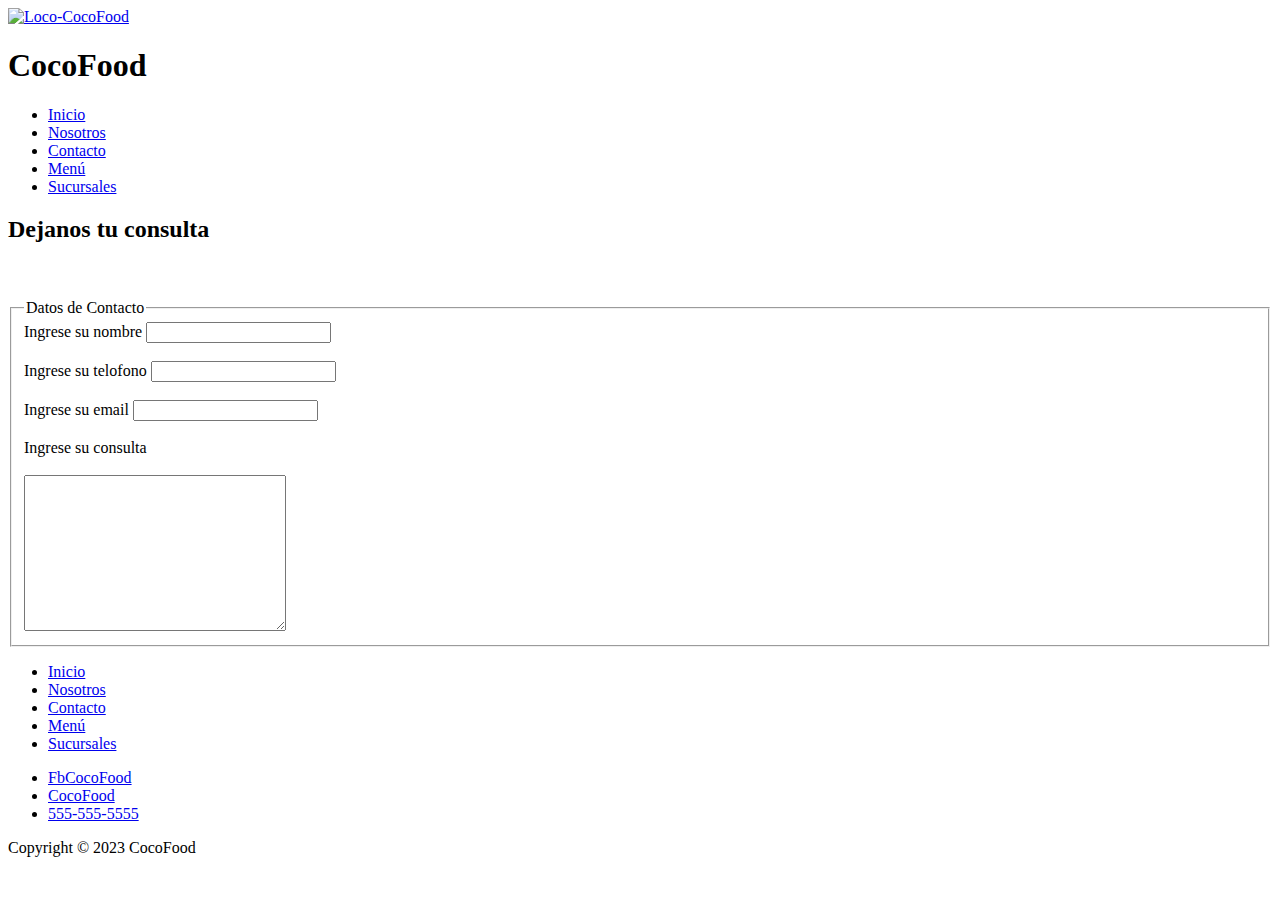
==== pages/contacto.html @ 30ab65c7 "Cambie las rutas" ====
<!DOCTYPE html>
<html lang="en">

<head>
    <meta charset="UTF-8">
    <meta name="viewport" content="width=device-width, initial-scale=1.0">
    <link href="https://cdn.jsdelivr.net/npm/bootstrap@5.3.2/dist/css/bootstrap.min.css" rel="stylesheet"
        integrity="sha384-T3c6CoIi6uLrA9TneNEoa7RxnatzjcDSCmG1MXxSR1GAsXEV/Dwwykc2MPK8M2HN" crossorigin="anonymous">
        <link rel="icon" type="image/png" href="./img/ElLogo.jpg">
    <link rel="stylesheet" href="../style/css/style.css">
    <title>Contacto</title>
</head>

<body>
    <header>
        <div class="headerLeft">
            <a href="../index.html">
                <img src="../img/ElLogo.jpg" width="50" alt="Loco-CocoFood">
            </a>
            <h1>CocoFood</h1>
        </div>
        <nav>
            <ul>
                <li><a href="../index.html">Inicio</a></li>
                <li><a href="./nosotros.html">Nosotros</a></li>
                <li><a href="#">Contacto</a></li>
                <li><a href="./menu.html">Menú</a></li>
                <li><a href="./sucursales.html">Sucursales</a></li>
            </ul>
        </nav>
    </header>

    <section id="portada">
        <h2>Dejanos tu consulta</h2>
        <br><br>
        <fieldset>
            <legend>Datos de Contacto</legend>

            <div>
                <label for="nombre">Ingrese su nombre</label>
                <input id="nombre" type="text">
            </div>

            <br>

            <div>
                <label for="telefono">Ingrese su telofono</label>
                <input id="telefono" type="text">
            </div>

            <br>

            <div>
                <label for="email">Ingrese su email</label>
                <input id="email" type="text">
            </div>

            <br>

            <div>
                <label for="consulta">Ingrese su consulta</label>
                <br><br>
                <textarea name="consulta" id="consulta" cols="30" rows="10"></textarea>
            </div>
        </fieldset>
    </section>

    <footer>
        <div class="footerColumn">
            <ul>
                <li><a href="#">Inicio</a></li>
                <li><a href="#">Nosotros</a></li>
                <li><a href="#">Contacto</a></li>
                <li><a href="#">Menú</a></li>
                <li><a href="#">Sucursales</a></li>
            </ul>
        </div>

        <div class="footerColumn">
            <ul>
                <li><a href="./img/LogoFacebook.png">FbCocoFood</a></li>
                <li><a href="./img/LogoInstagram.png">CocoFood</a></li>
                <li><a href="./img/LogoWhatsapp.png">555-555-5555</a></li>
            </ul>
        </div>

        <div class="footerColumn">
            <p>Copyright © 2023 CocoFood</p>
        </div>
    </footer>

    <script src="https://cdn.jsdelivr.net/npm/bootstrap@5.3.2/dist/js/bootstrap.bundle.min.js"
        integrity="sha384-C6RzsynM9kWDrMNeT87bh95OGNyZPhcTNXj1NW7RuBCsyN/o0jlpcV8Qyq46cDfL"
        crossorigin="anonymous"></script>
</body>

</html>
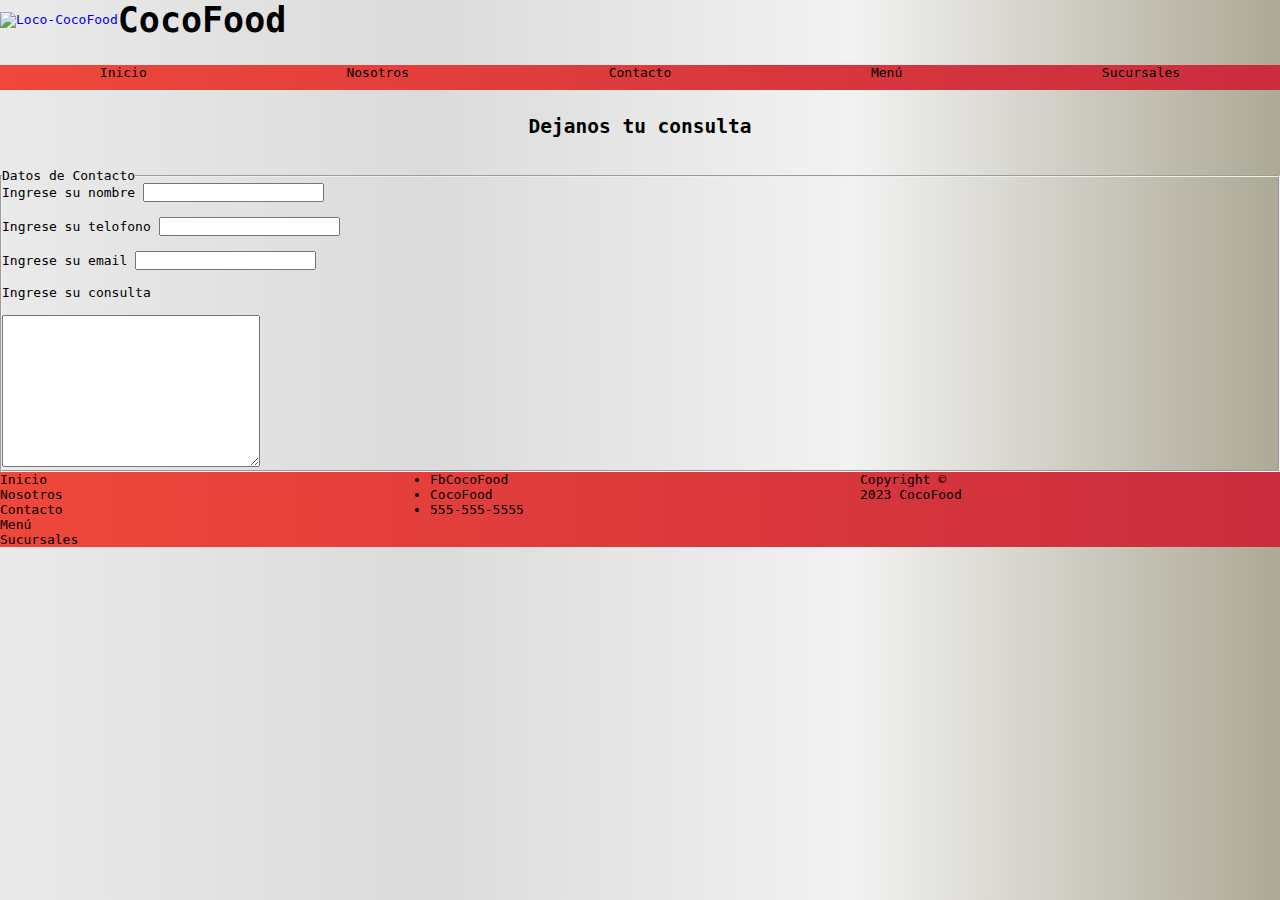
==== commit fb92291f: "Arregle imagenes que generaban scroll" ====
--- a/pages/contacto.html
+++ b/pages/contacto.html
@@ -6,7 +6,7 @@
     <meta name="viewport" content="width=device-width, initial-scale=1.0">
     <link href="https://cdn.jsdelivr.net/npm/bootstrap@5.3.2/dist/css/bootstrap.min.css" rel="stylesheet"
         integrity="sha384-T3c6CoIi6uLrA9TneNEoa7RxnatzjcDSCmG1MXxSR1GAsXEV/Dwwykc2MPK8M2HN" crossorigin="anonymous">
-        <link rel="icon" type="image/png" href="./img/ElLogo.jpg">
+        <link rel="icon" type="image/png" href="../img/ElLogo.jpg">
     <link rel="stylesheet" href="../style/css/style.css">
     <title>Contacto</title>
 </head>
--- a/style/css/style.css
+++ b/style/css/style.css
@@ -0,0 +1,477 @@
+* {
+  margin: 0;
+  padding: 0;
+}
+
+body {
+  background: #F7971E;
+  background: #ADA996;
+  /* fallback for old browsers */
+  background: -webkit-linear-gradient(to right, #EAEAEA, #DBDBDB, #F2F2F2, #ADA996);
+  /* Chrome 10-25, Safari 5.1-6 */
+  background: linear-gradient(to right, #EAEAEA, #DBDBDB, #F2F2F2, #ADA996);
+  /* W3C, IE 10+/ Edge, Firefox 16+, Chrome 26+, Opera 12+, Safari 7+ */
+  font-family: monospace;
+}
+
+.titulo {
+  display: flex;
+  justify-content: center;
+  align-items: center;
+  font-weight: 600;
+}
+
+header {
+  top: 0;
+  width: 100%;
+  display: flex;
+  flex-direction: column;
+  justify-content: space-between;
+  align-items: stretch;
+}
+
+header h1 {
+  font-size: 35px;
+}
+
+header nav {
+  padding: 25px 0;
+}
+
+header nav ul {
+  display: flex;
+  background: #cb2d3e;
+  /* fallback for old browsers */
+  background: -webkit-linear-gradient(to right, #ef473a, #cb2d3e);
+  /* Chrome 10-25, Safari 5.1-6 */
+  background: linear-gradient(to right, #ef473a, #cb2d3e);
+  /* W3C, IE 10+/ Edge, Firefox 16+, Chrome 26+, Opera 12+, Safari 7+ */
+  list-style-type: none;
+  justify-content: space-around;
+}
+
+header nav ul li {
+  margin-bottom: 10px;
+}
+
+header nav ul a {
+  color: black;
+}
+
+header .headerLeft {
+  display: flex;
+  justify-content: flex-start;
+  align-items: center;
+}
+
+header .headerLeft img {
+  width: 50px;
+}
+
+h2 {
+  display: flex;
+  justify-content: center;
+  align-items: center;
+  text-align: center;
+  font-weight: bold;
+}
+
+.imagen {
+  max-width: 100vh;
+}
+
+.portada {
+  max-width: 100%;
+  overflow: hidden;
+}
+
+.nosotros {
+  display: grid;
+  justify-content: space-around;
+}
+
+h3 {
+  font-size: 20px;
+  text-align: center;
+  font-weight: bold;
+}
+
+a {
+  text-decoration: none;
+}
+
+.container {
+  width: 100%;
+  display: flex;
+  max-width: 1100px;
+}
+
+.card {
+  width: 100%;
+  margin: 20px;
+  border-radius: 6px;
+  overflow: hidden;
+  background: #ffffff;
+  box-shadow: rgba(0, 0, 0, 0.2) 0px 1px 10px, rgba(0, 0, 0, 0.2);
+}
+
+.card:hover {
+  box-shadow: rgba(0, 0, 0, 0.4) 5px 5px 20px;
+  transform: translateY(-3%);
+}
+
+.card img {
+  width: 100%;
+  height: 210px;
+}
+
+.card .contenido {
+  padding: 15px;
+  text-align: center;
+}
+
+.Info {
+  width: 30%;
+  height: 30%;
+}
+
+footer {
+  background: #cb2d3e;
+  /* fallback for old browsers */
+  background: -webkit-linear-gradient(to right, #ef473a, #cb2d3e);
+  /* Chrome 10-25, Safari 5.1-6 */
+  background: linear-gradient(to right, #ef473a, #cb2d3e);
+  /* W3C, IE 10+/ Edge, Firefox 16+, Chrome 26+, Opera 12+, Safari 7+ */
+  display: grid;
+  grid-template-columns: repeat(3, 1fr);
+  grid-gap: 10px;
+}
+
+footer a {
+  color: black;
+}
+
+footer .footerColumn {
+  width: 25%;
+}
+
+@media only screen and (max-width: 768px) {
+  body {
+    background: #F7971E;
+    background: #ADA996;
+    /* fallback for old browsers */
+    background: -webkit-linear-gradient(to right, #EAEAEA, #DBDBDB, #F2F2F2, #ADA996);
+    /* Chrome 10-25, Safari 5.1-6 */
+    background: linear-gradient(to right, #EAEAEA, #DBDBDB, #F2F2F2, #ADA996);
+    /* W3C, IE 10+/ Edge, Firefox 16+, Chrome 26+, Opera 12+, Safari 7+ */
+    font-family: monospace;
+  }
+
+  .titulo {
+    width: auto;
+    display: flex;
+    justify-content: flex-start;
+    align-items: center;
+    font-weight: 600;
+  }
+
+  header {
+    top: 0;
+    width: 100%;
+    display: flex;
+    flex-direction: column;
+    justify-content: space-between;
+    align-items: stretch;
+  }
+
+  header h1 {
+    font-size: 35px;
+  }
+
+  header nav {
+    padding: 25px 0;
+  }
+
+  header nav ul {
+    display: flex;
+    background: #cb2d3e;
+    /* fallback for old browsers */
+    background: -webkit-linear-gradient(to right, #ef473a, #cb2d3e);
+    /* Chrome 10-25, Safari 5.1-6 */
+    background: linear-gradient(to right, #ef473a, #cb2d3e);
+    /* W3C, IE 10+/ Edge, Firefox 16+, Chrome 26+, Opera 12+, Safari 7+ */
+    flex-direction: column;
+    align-items: center;
+  }
+
+  header nav ul li {
+    margin-bottom: 10px;
+  }
+
+  header nav ul a {
+    color: black;
+  }
+
+  header .headerLeft {
+    display: flex;
+    justify-content: flex-start;
+    align-items: center;
+  }
+
+  header .headerLeft img {
+    width: 50px;
+  }
+
+  h2 {
+    display: flex;
+    justify-content: center;
+    align-items: center;
+    text-align: center;
+    font-weight: bold;
+  }
+
+  .imagen {
+    max-width: 768px;
+  }
+
+  .portada {
+    max-width: min-content;
+    overflow: hidden;
+  }
+
+  .nosotros {
+    display: grid;
+    justify-content: space-around;
+  }
+
+  h3 {
+    font-size: 20px;
+    text-align: initial;
+    font-weight: bold;
+  }
+
+  a {
+    text-decoration: none;
+  }
+
+  .container {
+    width: 100%;
+    display: flex;
+    max-width: 670px;
+    flex-direction: column;
+    align-items: center;
+  }
+
+  .card {
+    width: 100%;
+    margin: 20px;
+    border-radius: 6px;
+    overflow: hidden;
+    background: #ffffff;
+    box-shadow: rgba(0, 0, 0, 0.2) 0px 1px 10px, rgba(0, 0, 0, 0.2);
+  }
+
+  .card:hover {
+    box-shadow: rgba(0, 0, 0, 0.4) 5px 5px 20px;
+    transform: translateY(-3%);
+  }
+
+  .card img {
+    width: 100%;
+    height: 210px;
+  }
+
+  .card .contenido {
+    padding: 15px;
+    text-align: center;
+  }
+
+  .Info {
+    width: 30%;
+    height: 30%;
+  }
+
+  footer {
+    background: #cb2d3e;
+    /* fallback for old browsers */
+    background: -webkit-linear-gradient(to right, #ef473a, #cb2d3e);
+    /* Chrome 10-25, Safari 5.1-6 */
+    background: linear-gradient(to right, #ef473a, #cb2d3e);
+    /* W3C, IE 10+/ Edge, Firefox 16+, Chrome 26+, Opera 12+, Safari 7+ */
+
+    display: grid;
+    grid-template-columns: repeat(3, 1fr);
+    grid-gap: 10px;
+  }
+
+  footer a {
+    color: black;
+  }
+
+  footer .footerColumn {
+    width: 25%;
+  }
+}
+
+@media only screen and (max-width: 425px) {
+
+  body {
+    background: #F7971E;
+    background: #ADA996;
+    /* fallback for old browsers */
+    background: -webkit-linear-gradient(to right, #EAEAEA, #DBDBDB, #F2F2F2, #ADA996);
+    /* Chrome 10-25, Safari 5.1-6 */
+    background: linear-gradient(to right, #EAEAEA, #DBDBDB, #F2F2F2, #ADA996);
+    /* W3C, IE 10+/ Edge, Firefox 16+, Chrome 26+, Opera 12+, Safari 7+ */
+    font-family: monospace;
+  }
+
+  .titulo {
+    display: flex;
+    justify-content: center;
+    align-items: center;
+    font-weight: 600;
+  }
+
+  header {
+    top: 0;
+    width: 100%;
+    display: flex;
+    flex-direction: column;
+    justify-content: space-between;
+    align-items: stretch;
+  }
+
+  header h1 {
+    font-size: 35px;
+  }
+
+  header nav {
+    padding: 25px 0;
+  }
+
+  header nav ul {
+    display: flex;
+    background: #cb2d3e;
+    /* fallback for old browsers */
+    background: -webkit-linear-gradient(to right, #ef473a, #cb2d3e);
+    /* Chrome 10-25, Safari 5.1-6 */
+    background: linear-gradient(to right, #ef473a, #cb2d3e);
+    /* W3C, IE 10+/ Edge, Firefox 16+, Chrome 26+, Opera 12+, Safari 7+ */
+    list-style-type: none;
+    justify-content: space-around;
+  }
+
+  header nav ul li {
+    margin-bottom: 10px;
+  }
+
+  header nav ul a {
+    color: black;
+  }
+
+  header .headerLeft {
+    display: flex;
+    justify-content: flex-start;
+    align-items: center;
+  }
+
+  header .headerLeft img {
+    width: 50px;
+  }
+
+  .imagen {
+    max-width: 425px;
+  }
+
+  h2 {
+    display: flex;
+    justify-content: center;
+    align-items: center;
+    text-align: center;
+    font-weight: bold;
+  }
+
+  .portada {
+    max-width: 100%;
+    overflow: hidden;
+  }
+
+  .portada img {
+    max-width: 100%;
+    height: auto;
+  }
+
+  .nosotros {
+    display: grid;
+    justify-content: space-around;
+  }
+
+  h3 {
+    font-size: 20px;
+    text-align: center;
+    font-weight: bold;
+  }
+
+  a {
+    text-decoration: none;
+  }
+
+  .container {
+    width: 100%;
+    display: flex;
+    max-width: 1100px;
+  }
+
+  .card {
+    width: 100%;
+    margin: 20px;
+    border-radius: 6px;
+    overflow: hidden;
+    background: #ffffff;
+    box-shadow: rgba(0, 0, 0, 0.2) 0px 1px 10px, rgba(0, 0, 0, 0.2);
+  }
+
+  .card:hover {
+    box-shadow: rgba(0, 0, 0, 0.4) 5px 5px 20px;
+    transform: translateY(-3%);
+  }
+
+  .card img {
+    width: 100%;
+    height: 210px;
+  }
+
+  .card .contenido {
+    padding: 15px;
+    text-align: center;
+  }
+
+  .Info {
+    width: 30%;
+    height: 30%;
+  }
+
+  footer {
+    background: #cb2d3e;
+    /* fallback for old browsers */
+    background: -webkit-linear-gradient(to right, #ef473a, #cb2d3e);
+    /* Chrome 10-25, Safari 5.1-6 */
+    background: linear-gradient(to right, #ef473a, #cb2d3e);
+    /* W3C, IE 10+/ Edge, Firefox 16+, Chrome 26+, Opera 12+, Safari 7+ */
+    display: grid;
+    grid-template-columns: repeat(3, 1fr);
+    grid-gap: 10px;
+  }
+
+  footer a {
+    color: black;
+  }
+
+  footer .footerColumn {
+    width: 25%;
+  }
+}
+
+
+/*# sourceMappingURL=style.css.map */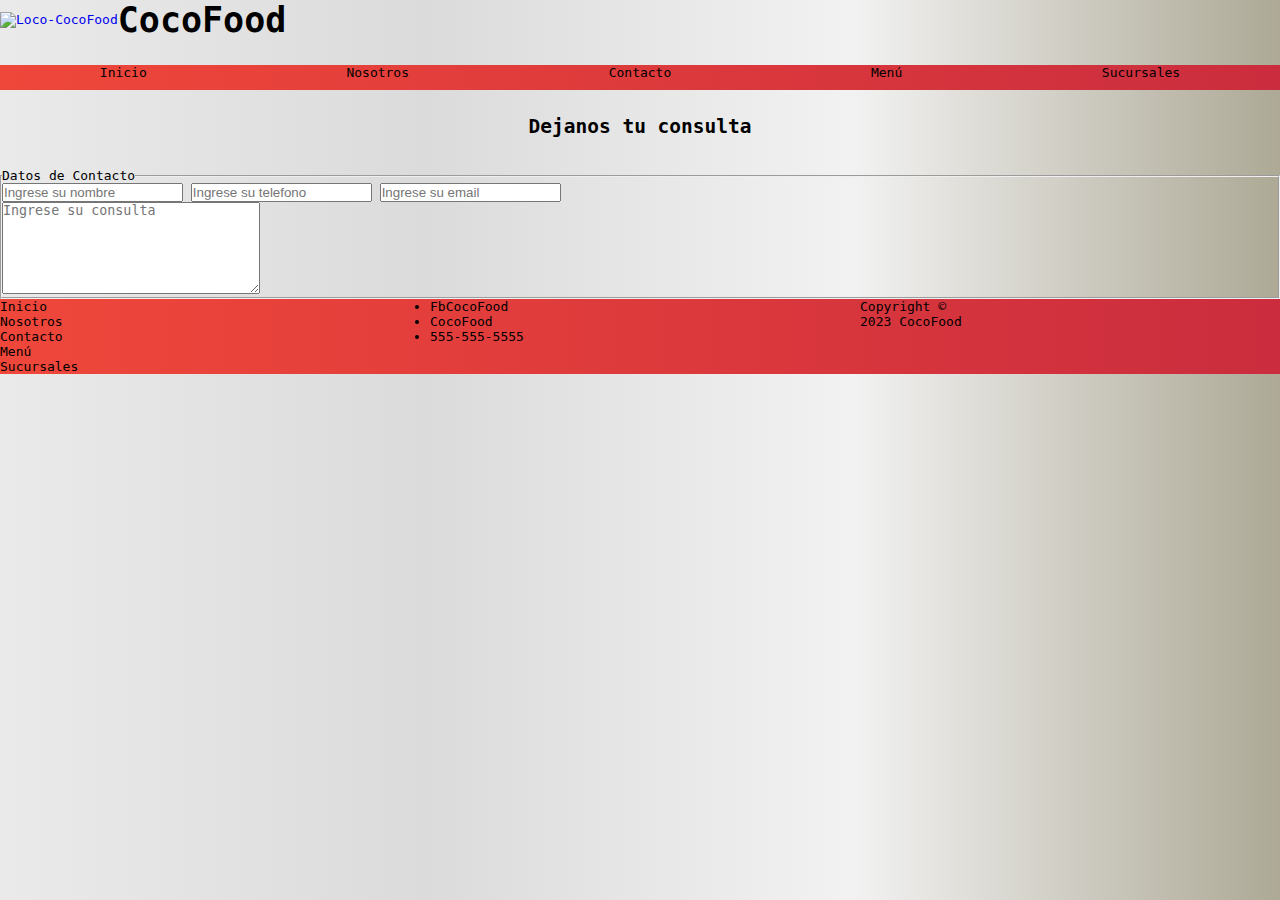
==== commit 1e142355: "Modifique los iframe de sucursales" ====
--- a/pages/contacto.html
+++ b/pages/contacto.html
@@ -13,6 +13,7 @@
 
 <body>
     <header>
+        
         <div class="headerLeft">
             <a href="../index.html">
                 <img src="../img/ElLogo.jpg" width="50" alt="Loco-CocoFood">
@@ -28,41 +29,32 @@
                 <li><a href="./sucursales.html">Sucursales</a></li>
             </ul>
         </nav>
+
     </header>
 
     <section id="portada">
+
         <h2>Dejanos tu consulta</h2>
+
         <br><br>
+
         <fieldset>
             <legend>Datos de Contacto</legend>
 
-            <div>
-                <label for="nombre">Ingrese su nombre</label>
-                <input id="nombre" type="text">
-            </div>
+<div class="row">
+    <div class="col-md-6">
+        <input class="form-control mb-3 form-control-lg" type="text" name="nombre" id="nombre" placeholder="Ingrese su nombre">
+        <input class="form-control mb-3 form-control-lg" type="text" name="telefono" id="telefono" placeholder="Ingrese su telefono">
+        <input class="form-control mb-3 form-control-lg" type="text" name="email" id="email" placeholder="Ingrese su email">
+    </div>
 
-            <br>
+    <div class="col-md-6">
+        <textarea class="form-control mb-3 form-control-lg" cols="30" rows="6" placeholder="Ingrese su consulta"></textarea>
+    </div>
+</div>
 
-            <div>
-                <label for="telefono">Ingrese su telofono</label>
-                <input id="telefono" type="text">
-            </div>
+        </fieldset>
 
-            <br>
-
-            <div>
-                <label for="email">Ingrese su email</label>
-                <input id="email" type="text">
-            </div>
-
-            <br>
-
-            <div>
-                <label for="consulta">Ingrese su consulta</label>
-                <br><br>
-                <textarea name="consulta" id="consulta" cols="30" rows="10"></textarea>
-            </div>
-        </fieldset>
     </section>
 
     <footer>
@@ -87,6 +79,7 @@
         <div class="footerColumn">
             <p>Copyright © 2023 CocoFood</p>
         </div>
+
     </footer>
 
     <script src="https://cdn.jsdelivr.net/npm/bootstrap@5.3.2/dist/js/bootstrap.bundle.min.js"
--- a/style/css/style.css
+++ b/style/css/style.css
@@ -6,22 +6,17 @@
 body {
   background: #F7971E;
   background: #ADA996;
-  /* fallback for old browsers */
   background: -webkit-linear-gradient(to right, #EAEAEA, #DBDBDB, #F2F2F2, #ADA996);
-  /* Chrome 10-25, Safari 5.1-6 */
   background: linear-gradient(to right, #EAEAEA, #DBDBDB, #F2F2F2, #ADA996);
-  /* W3C, IE 10+/ Edge, Firefox 16+, Chrome 26+, Opera 12+, Safari 7+ */
   font-family: monospace;
 }
-
-.titulo {
+body .titulo {
   display: flex;
   justify-content: center;
   align-items: center;
   font-weight: 600;
 }
-
-header {
+body header {
   top: 0;
   width: 100%;
   display: flex;
@@ -29,84 +24,67 @@
   justify-content: space-between;
   align-items: stretch;
 }
-
-header h1 {
+body header h1 {
   font-size: 35px;
 }
-
-header nav {
+body header nav {
   padding: 25px 0;
 }
-
-header nav ul {
+body header nav ul {
   display: flex;
   background: #cb2d3e;
-  /* fallback for old browsers */
   background: -webkit-linear-gradient(to right, #ef473a, #cb2d3e);
-  /* Chrome 10-25, Safari 5.1-6 */
   background: linear-gradient(to right, #ef473a, #cb2d3e);
-  /* W3C, IE 10+/ Edge, Firefox 16+, Chrome 26+, Opera 12+, Safari 7+ */
   list-style-type: none;
   justify-content: space-around;
 }
-
-header nav ul li {
+body header nav ul li {
   margin-bottom: 10px;
 }
-
-header nav ul a {
+body header nav ul li a {
   color: black;
 }
-
-header .headerLeft {
+body header .headerLeft {
   display: flex;
   justify-content: flex-start;
   align-items: center;
 }
-
-header .headerLeft img {
+body header .headerLeft img {
   width: 50px;
 }
-
-h2 {
+body h2 {
   display: flex;
   justify-content: center;
   align-items: center;
   text-align: center;
   font-weight: bold;
 }
-
-.imagen {
-  max-width: 100vh;
-}
-
-.portada {
+body .portada {
   max-width: 100%;
   overflow: hidden;
 }
-
-.nosotros {
+body .portada img {
+  max-width: 100%;
+  height: auto;
+}
+body .nosotros {
   display: grid;
   justify-content: space-around;
 }
-
-h3 {
+body h3 {
   font-size: 20px;
   text-align: center;
   font-weight: bold;
 }
-
-a {
+body a {
   text-decoration: none;
 }
-
-.container {
+body .container {
   width: 100%;
   display: flex;
   max-width: 1100px;
 }
-
-.card {
+body .card {
   width: 100%;
   margin: 20px;
   border-radius: 6px;
@@ -114,46 +92,45 @@
   background: #ffffff;
   box-shadow: rgba(0, 0, 0, 0.2) 0px 1px 10px, rgba(0, 0, 0, 0.2);
 }
-
-.card:hover {
+body .card:hover {
   box-shadow: rgba(0, 0, 0, 0.4) 5px 5px 20px;
   transform: translateY(-3%);
 }
-
-.card img {
+body .card img {
   width: 100%;
   height: 210px;
 }
-
-.card .contenido {
+body .card .contenido {
   padding: 15px;
   text-align: center;
 }
-
-.Info {
+body .Info {
   width: 30%;
   height: 30%;
 }
 
-footer {
+.sucursales {
+  display: flex;
+  flex-direction: row;
+  justify-content: space-around;
+  align-items: center;
+}
+
+body footer {
   background: #cb2d3e;
-  /* fallback for old browsers */
   background: -webkit-linear-gradient(to right, #ef473a, #cb2d3e);
-  /* Chrome 10-25, Safari 5.1-6 */
   background: linear-gradient(to right, #ef473a, #cb2d3e);
-  /* W3C, IE 10+/ Edge, Firefox 16+, Chrome 26+, Opera 12+, Safari 7+ */
   display: grid;
   grid-template-columns: repeat(3, 1fr);
   grid-gap: 10px;
 }
+body footer a {
+  color: black;
+}
+body footer .footerColumn {
+  width: 25%;
+}
 
-footer a {
-  color: black;
-}
-
-footer .footerColumn {
-  width: 25%;
-}
 
 @media only screen and (max-width: 768px) {
   body {
@@ -166,7 +143,6 @@
     /* W3C, IE 10+/ Edge, Firefox 16+, Chrome 26+, Opera 12+, Safari 7+ */
     font-family: monospace;
   }
-
   .titulo {
     width: auto;
     display: flex;
@@ -174,7 +150,6 @@
     align-items: center;
     font-weight: 600;
   }
-
   header {
     top: 0;
     width: 100%;
@@ -183,15 +158,12 @@
     justify-content: space-between;
     align-items: stretch;
   }
-
   header h1 {
     font-size: 35px;
   }
-
   header nav {
     padding: 25px 0;
   }
-
   header nav ul {
     display: flex;
     background: #cb2d3e;
@@ -203,25 +175,20 @@
     flex-direction: column;
     align-items: center;
   }
-
   header nav ul li {
     margin-bottom: 10px;
   }
-
   header nav ul a {
     color: black;
   }
-
   header .headerLeft {
     display: flex;
     justify-content: flex-start;
     align-items: center;
   }
-
   header .headerLeft img {
     width: 50px;
   }
-
   h2 {
     display: flex;
     justify-content: center;
@@ -229,31 +196,25 @@
     text-align: center;
     font-weight: bold;
   }
-
   .imagen {
     max-width: 768px;
   }
-
   .portada {
     max-width: min-content;
     overflow: hidden;
   }
-
   .nosotros {
     display: grid;
     justify-content: space-around;
   }
-
   h3 {
     font-size: 20px;
     text-align: initial;
     font-weight: bold;
   }
-
   a {
     text-decoration: none;
   }
-
   .container {
     width: 100%;
     display: flex;
@@ -261,7 +222,6 @@
     flex-direction: column;
     align-items: center;
   }
-
   .card {
     width: 100%;
     margin: 20px;
@@ -270,27 +230,28 @@
     background: #ffffff;
     box-shadow: rgba(0, 0, 0, 0.2) 0px 1px 10px, rgba(0, 0, 0, 0.2);
   }
-
   .card:hover {
     box-shadow: rgba(0, 0, 0, 0.4) 5px 5px 20px;
     transform: translateY(-3%);
   }
-
   .card img {
     width: 100%;
     height: 210px;
   }
-
   .card .contenido {
     padding: 15px;
     text-align: center;
   }
-
   .Info {
     width: 30%;
     height: 30%;
   }
 
+  .sucursales {
+    display: flex;
+    flex-direction: column;
+  }
+  
   footer {
     background: #cb2d3e;
     /* fallback for old browsers */
@@ -298,23 +259,18 @@
     /* Chrome 10-25, Safari 5.1-6 */
     background: linear-gradient(to right, #ef473a, #cb2d3e);
     /* W3C, IE 10+/ Edge, Firefox 16+, Chrome 26+, Opera 12+, Safari 7+ */
-
     display: grid;
     grid-template-columns: repeat(3, 1fr);
     grid-gap: 10px;
   }
-
   footer a {
     color: black;
   }
-
   footer .footerColumn {
     width: 25%;
   }
 }
-
 @media only screen and (max-width: 425px) {
-
   body {
     background: #F7971E;
     background: #ADA996;
@@ -325,14 +281,12 @@
     /* W3C, IE 10+/ Edge, Firefox 16+, Chrome 26+, Opera 12+, Safari 7+ */
     font-family: monospace;
   }
-
   .titulo {
     display: flex;
     justify-content: center;
     align-items: center;
     font-weight: 600;
   }
-
   header {
     top: 0;
     width: 100%;
@@ -341,15 +295,12 @@
     justify-content: space-between;
     align-items: stretch;
   }
-
   header h1 {
     font-size: 35px;
   }
-
   header nav {
     padding: 25px 0;
   }
-
   header nav ul {
     display: flex;
     background: #cb2d3e;
@@ -361,29 +312,23 @@
     list-style-type: none;
     justify-content: space-around;
   }
-
   header nav ul li {
     margin-bottom: 10px;
   }
-
   header nav ul a {
     color: black;
   }
-
   header .headerLeft {
     display: flex;
     justify-content: flex-start;
     align-items: center;
   }
-
   header .headerLeft img {
     width: 50px;
   }
-
   .imagen {
     max-width: 425px;
   }
-
   h2 {
     display: flex;
     justify-content: center;
@@ -391,38 +336,31 @@
     text-align: center;
     font-weight: bold;
   }
-
   .portada {
     max-width: 100%;
     overflow: hidden;
   }
-
   .portada img {
     max-width: 100%;
     height: auto;
   }
-
   .nosotros {
     display: grid;
     justify-content: space-around;
   }
-
   h3 {
     font-size: 20px;
     text-align: center;
     font-weight: bold;
   }
-
   a {
     text-decoration: none;
   }
-
   .container {
     width: 100%;
     display: flex;
     max-width: 1100px;
   }
-
   .card {
     width: 100%;
     margin: 20px;
@@ -431,27 +369,289 @@
     background: #ffffff;
     box-shadow: rgba(0, 0, 0, 0.2) 0px 1px 10px, rgba(0, 0, 0, 0.2);
   }
-
+}
+@media only screen and (max-width: 425px) and (max-width: 768px) {
+  .card body {
+    background: #F7971E;
+    background: #ADA996;
+    /* fallback for old browsers */
+    background: -webkit-linear-gradient(to right, #EAEAEA, #DBDBDB, #F2F2F2, #ADA996);
+    /* Chrome 10-25, Safari 5.1-6 */
+    background: linear-gradient(to right, #EAEAEA, #DBDBDB, #F2F2F2, #ADA996);
+    /* W3C, IE 10+/ Edge, Firefox 16+, Chrome 26+, Opera 12+, Safari 7+ */
+    font-family: monospace;
+  }
+  .card .titulo {
+    width: auto;
+    display: flex;
+    justify-content: flex-start;
+    align-items: center;
+    font-weight: 600;
+  }
+  .card header {
+    top: 0;
+    width: 100%;
+    display: flex;
+    flex-direction: column;
+    justify-content: space-between;
+    align-items: stretch;
+  }
+  .card header h1 {
+    font-size: 35px;
+  }
+  .card header nav {
+    padding: 25px 0;
+  }
+  .card header nav ul {
+    display: flex;
+    background: #cb2d3e;
+    /* fallback for old browsers */
+    background: -webkit-linear-gradient(to right, #ef473a, #cb2d3e);
+    /* Chrome 10-25, Safari 5.1-6 */
+    background: linear-gradient(to right, #ef473a, #cb2d3e);
+    /* W3C, IE 10+/ Edge, Firefox 16+, Chrome 26+, Opera 12+, Safari 7+ */
+    flex-direction: column;
+    align-items: center;
+  }
+  .card header nav ul li {
+    margin-bottom: 10px;
+  }
+  .card header nav ul a {
+    color: black;
+  }
+  .card header .headerLeft {
+    display: flex;
+    justify-content: flex-start;
+    align-items: center;
+  }
+  .card header .headerLeft img {
+    width: 50px;
+  }
+  .card h2 {
+    display: flex;
+    justify-content: center;
+    align-items: center;
+    text-align: center;
+    font-weight: bold;
+  }
+  .card .imagen {
+    max-width: 768px;
+  }
+  .card .portada {
+    max-width: min-content;
+    overflow: hidden;
+  }
+  .card .nosotros {
+    display: grid;
+    justify-content: space-around;
+  }
+  .card h3 {
+    font-size: 20px;
+    text-align: initial;
+    font-weight: bold;
+  }
+  .card a {
+    text-decoration: none;
+  }
+  .card .container {
+    width: 100%;
+    display: flex;
+    max-width: 670px;
+    flex-direction: column;
+    align-items: center;
+  }
+  .card .card {
+    width: 100%;
+    margin: 20px;
+    border-radius: 6px;
+    overflow: hidden;
+    background: #ffffff;
+    box-shadow: rgba(0, 0, 0, 0.2) 0px 1px 10px, rgba(0, 0, 0, 0.2);
+  }
+  .card .card:hover {
+    box-shadow: rgba(0, 0, 0, 0.4) 5px 5px 20px;
+    transform: translateY(-3%);
+  }
+  .card .card img {
+    width: 100%;
+    height: 210px;
+  }
+  .card .card .contenido {
+    padding: 15px;
+    text-align: center;
+  }
+  .card .Info {
+    width: 30%;
+    height: 30%;
+  }
+  .card footer {
+    background: #cb2d3e;
+    /* fallback for old browsers */
+    background: -webkit-linear-gradient(to right, #ef473a, #cb2d3e);
+    /* Chrome 10-25, Safari 5.1-6 */
+    background: linear-gradient(to right, #ef473a, #cb2d3e);
+    /* W3C, IE 10+/ Edge, Firefox 16+, Chrome 26+, Opera 12+, Safari 7+ */
+    display: grid;
+    grid-template-columns: repeat(3, 1fr);
+    grid-gap: 10px;
+  }
+  .card footer a {
+    color: black;
+  }
+  .card footer .footerColumn {
+    width: 25%;
+  }
+}
+@media only screen and (max-width: 425px) and (max-width: 425px) {
+  .card body {
+    background: #F7971E;
+    background: #ADA996;
+    /* fallback for old browsers */
+    background: -webkit-linear-gradient(to right, #EAEAEA, #DBDBDB, #F2F2F2, #ADA996);
+    /* Chrome 10-25, Safari 5.1-6 */
+    background: linear-gradient(to right, #EAEAEA, #DBDBDB, #F2F2F2, #ADA996);
+    /* W3C, IE 10+/ Edge, Firefox 16+, Chrome 26+, Opera 12+, Safari 7+ */
+    font-family: monospace;
+  }
+  .card .titulo {
+    display: flex;
+    justify-content: center;
+    align-items: center;
+    font-weight: 600;
+  }
+  .card header {
+    top: 0;
+    width: 100%;
+    display: flex;
+    flex-direction: column;
+    justify-content: space-between;
+    align-items: stretch;
+  }
+  .card header h1 {
+    font-size: 35px;
+  }
+  .card header nav {
+    padding: 25px 0;
+  }
+  .card header nav ul {
+    display: flex;
+    background: #cb2d3e;
+    /* fallback for old browsers */
+    background: -webkit-linear-gradient(to right, #ef473a, #cb2d3e);
+    /* Chrome 10-25, Safari 5.1-6 */
+    background: linear-gradient(to right, #ef473a, #cb2d3e);
+    /* W3C, IE 10+/ Edge, Firefox 16+, Chrome 26+, Opera 12+, Safari 7+ */
+    list-style-type: none;
+    justify-content: space-around;
+  }
+  .card header nav ul li {
+    margin-bottom: 10px;
+  }
+  .card header nav ul a {
+    color: black;
+  }
+  .card header .headerLeft {
+    display: flex;
+    justify-content: flex-start;
+    align-items: center;
+  }
+  .card header .headerLeft img {
+    width: 50px;
+  }
+  .card .imagen {
+    max-width: 425px;
+  }
+  .card h2 {
+    display: flex;
+    justify-content: center;
+    align-items: center;
+    text-align: center;
+    font-weight: bold;
+  }
+  .card .portada {
+    max-width: 100%;
+    overflow: hidden;
+  }
+  .card .portada img {
+    max-width: 100%;
+    height: auto;
+  }
+  .card .nosotros {
+    display: grid;
+    justify-content: space-around;
+  }
+  .card h3 {
+    font-size: 20px;
+    text-align: center;
+    font-weight: bold;
+  }
+  .card a {
+    text-decoration: none;
+  }
+  .card .container {
+    width: 100%;
+    display: flex;
+    max-width: 1100px;
+  }
+  .card .card {
+    width: 100%;
+    margin: 20px;
+    border-radius: 6px;
+    overflow: hidden;
+    background: #ffffff;
+    box-shadow: rgba(0, 0, 0, 0.2) 0px 1px 10px, rgba(0, 0, 0, 0.2);
+  }
+  .card .card:hover {
+    box-shadow: rgba(0, 0, 0, 0.4) 5px 5px 20px;
+    transform: translateY(-3%);
+  }
+  .card .card img {
+    width: 100%;
+    height: 210px;
+  }
+  .card .card .contenido {
+    padding: 15px;
+    text-align: center;
+  }
+  .card .Info {
+    width: 30%;
+    height: 30%;
+  }
+  .card footer {
+    background: #cb2d3e;
+    /* fallback for old browsers */
+    background: -webkit-linear-gradient(to right, #ef473a, #cb2d3e);
+    /* Chrome 10-25, Safari 5.1-6 */
+    background: linear-gradient(to right, #ef473a, #cb2d3e);
+    /* W3C, IE 10+/ Edge, Firefox 16+, Chrome 26+, Opera 12+, Safari 7+ */
+    display: grid;
+    grid-template-columns: repeat(3, 1fr);
+    grid-gap: 10px;
+  }
+  .card footer a {
+    color: black;
+  }
+  .card footer .footerColumn {
+    width: 25%;
+  }
+}
+@media only screen and (max-width: 425px) {
   .card:hover {
     box-shadow: rgba(0, 0, 0, 0.4) 5px 5px 20px;
     transform: translateY(-3%);
   }
-
   .card img {
     width: 100%;
     height: 210px;
   }
-
   .card .contenido {
     padding: 15px;
     text-align: center;
   }
-
   .Info {
     width: 30%;
     height: 30%;
   }
-
   footer {
     background: #cb2d3e;
     /* fallback for old browsers */
@@ -463,15 +663,12 @@
     grid-template-columns: repeat(3, 1fr);
     grid-gap: 10px;
   }
-
   footer a {
     color: black;
   }
-
   footer .footerColumn {
     width: 25%;
   }
 }
 
-
-/*# sourceMappingURL=style.css.map */+/*# sourceMappingURL=style.css.map */
